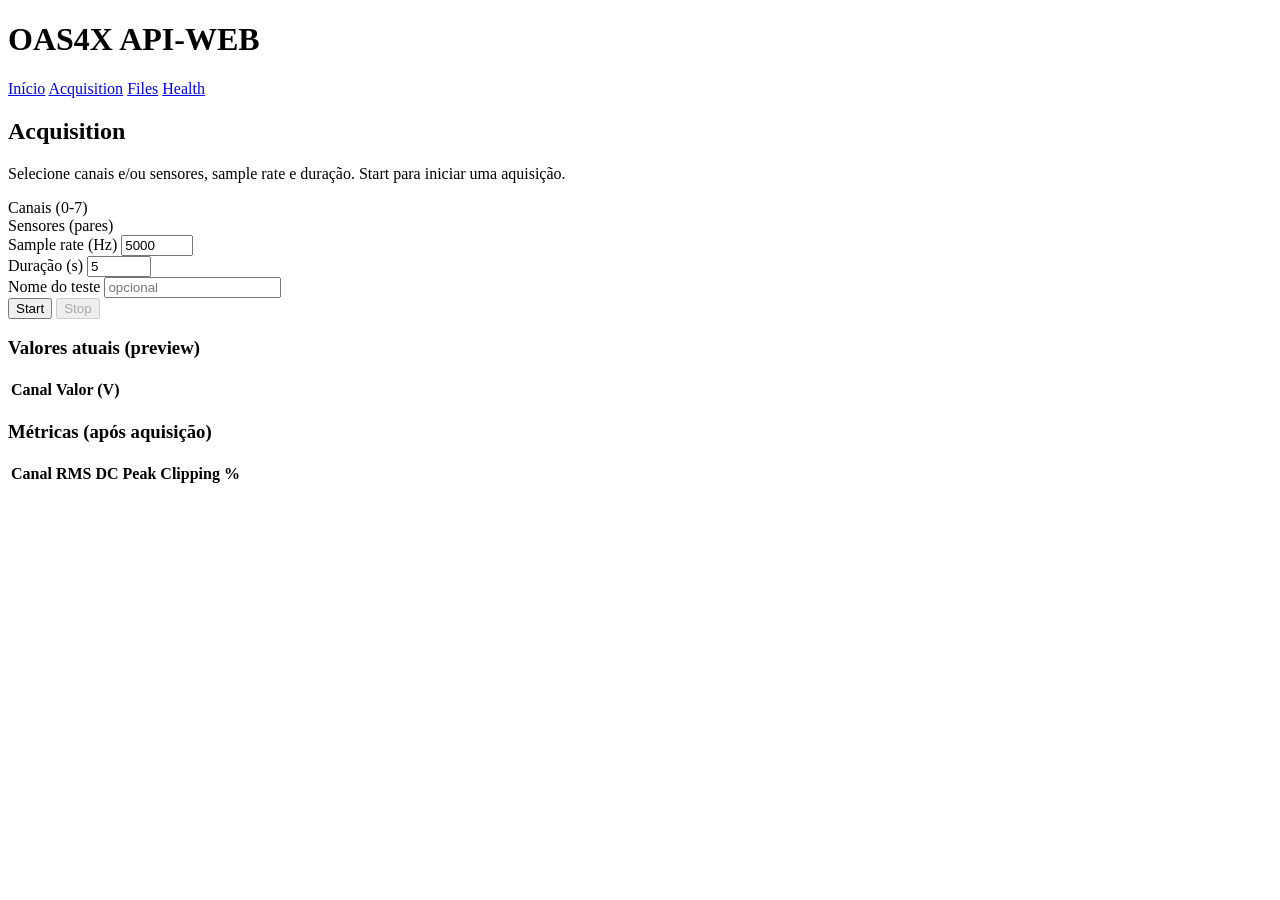
==== frontend/templates/acquisition.html @ 2060374a "Update documentation and development scripts for improved clarity and usability" ====
<!DOCTYPE html>
<html lang="pt-BR">
<head>
    <meta charset="UTF-8">
    <meta name="viewport" content="width=device-width, initial-scale=1.0">
    <title>Acquisition - OAS4X</title>
    <link rel="stylesheet" href="/static/css/style.css">
    <script src="https://cdn.plot.ly/plotly-2.27.0.min.js"></script>
</head>
<body>
    <header>
        <h1>OAS4X API-WEB</h1>
        <nav>
            <a href="/">Início</a>
            <a href="/acquisition">Acquisition</a>
            <a href="/files">Files</a>
            <a href="/health-page">Health</a>
        </nav>
    </header>
    <main>
        <h2>Acquisition</h2>
        <p>Selecione canais e/ou sensores, sample rate e duração. Start para iniciar uma aquisição.</p>
        <div id="acquisition-form">
            <div class="form-group">
                <label>Canais (0-7)</label>
                <div id="channel-checkboxes"></div>
            </div>
            <div class="form-group">
                <label>Sensores (pares)</label>
                <div id="sensor-checkboxes"></div>
            </div>
            <div class="form-group">
                <label>Sample rate (Hz)</label>
                <input type="number" id="sample-rate" value="5000" min="100" max="51200" step="100">
            </div>
            <div class="form-group">
                <label>Duração (s)</label>
                <input type="number" id="duration" value="5" min="1" max="3600" step="1">
            </div>
            <div class="form-group">
                <label>Nome do teste</label>
                <input type="text" id="test-name" placeholder="opcional">
            </div>
            <div class="form-group">
                <button id="btn-start">Start</button>
                <button id="btn-stop" class="danger" disabled>Stop</button>
            </div>
        </div>
        <p id="status-msg"></p>
        <div id="plot-container"></div>
        <h3>Valores atuais (preview)</h3>
        <table id="values-table">
            <thead><tr><th>Canal</th><th>Valor (V)</th></tr></thead>
            <tbody></tbody>
        </table>
        <h3>Métricas (após aquisição)</h3>
        <table id="metrics-table">
            <thead><tr><th>Canal</th><th>RMS</th><th>DC</th><th>Peak</th><th>Clipping %</th></tr></thead>
            <tbody></tbody>
        </table>
    </main>
    <script src="/static/js/acquisition.js"></script>
</body>
</html>
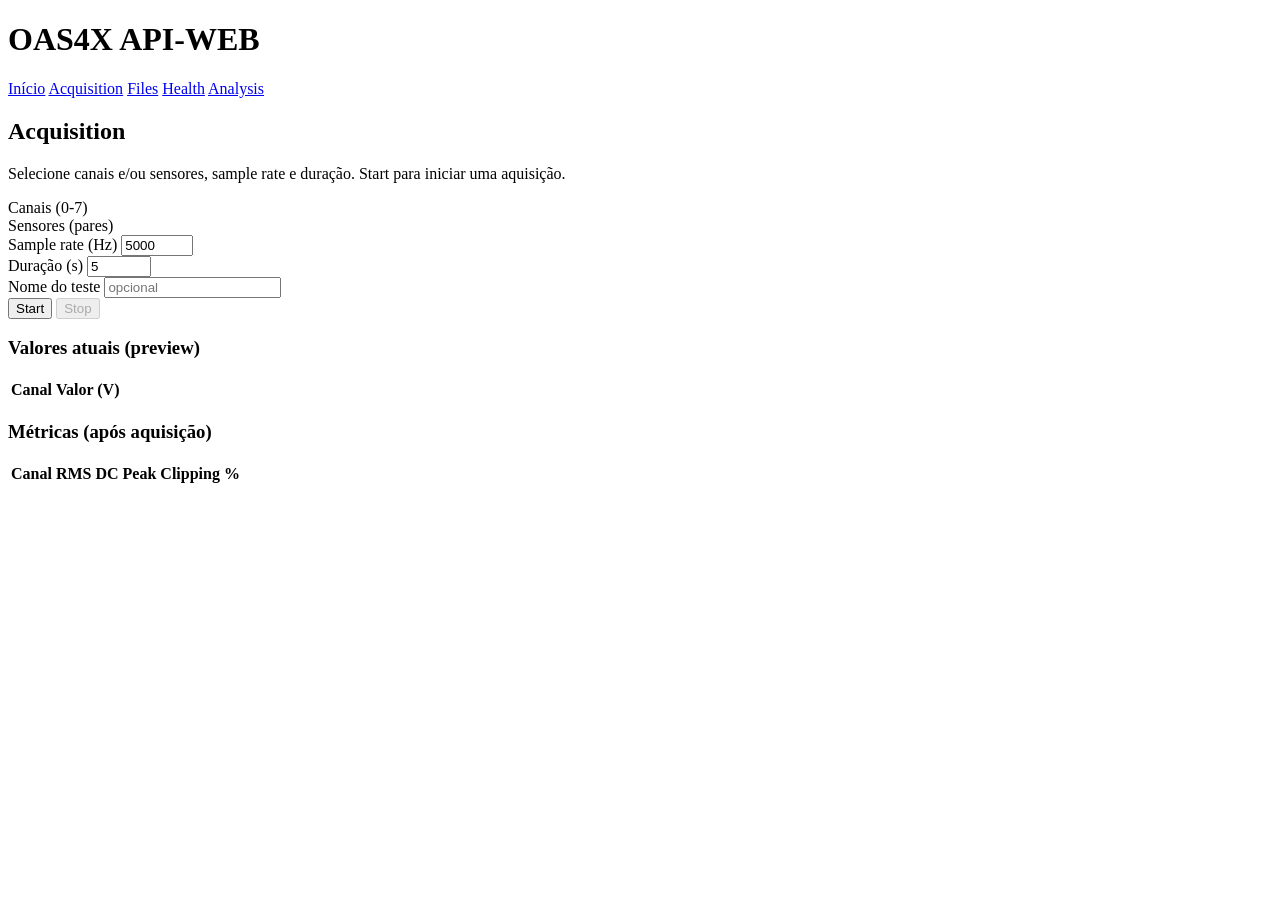
==== commit 42f85002: "Implementação da página de análise com funcionalidades de plotagem, FFT e estatísticas. Adicionada a" ====
--- a/frontend/templates/acquisition.html
+++ b/frontend/templates/acquisition.html
@@ -15,6 +15,7 @@
             <a href="/acquisition">Acquisition</a>
             <a href="/files">Files</a>
             <a href="/health-page">Health</a>
+            <a href="/analysis">Analysis</a>
         </nav>
     </header>
     <main>
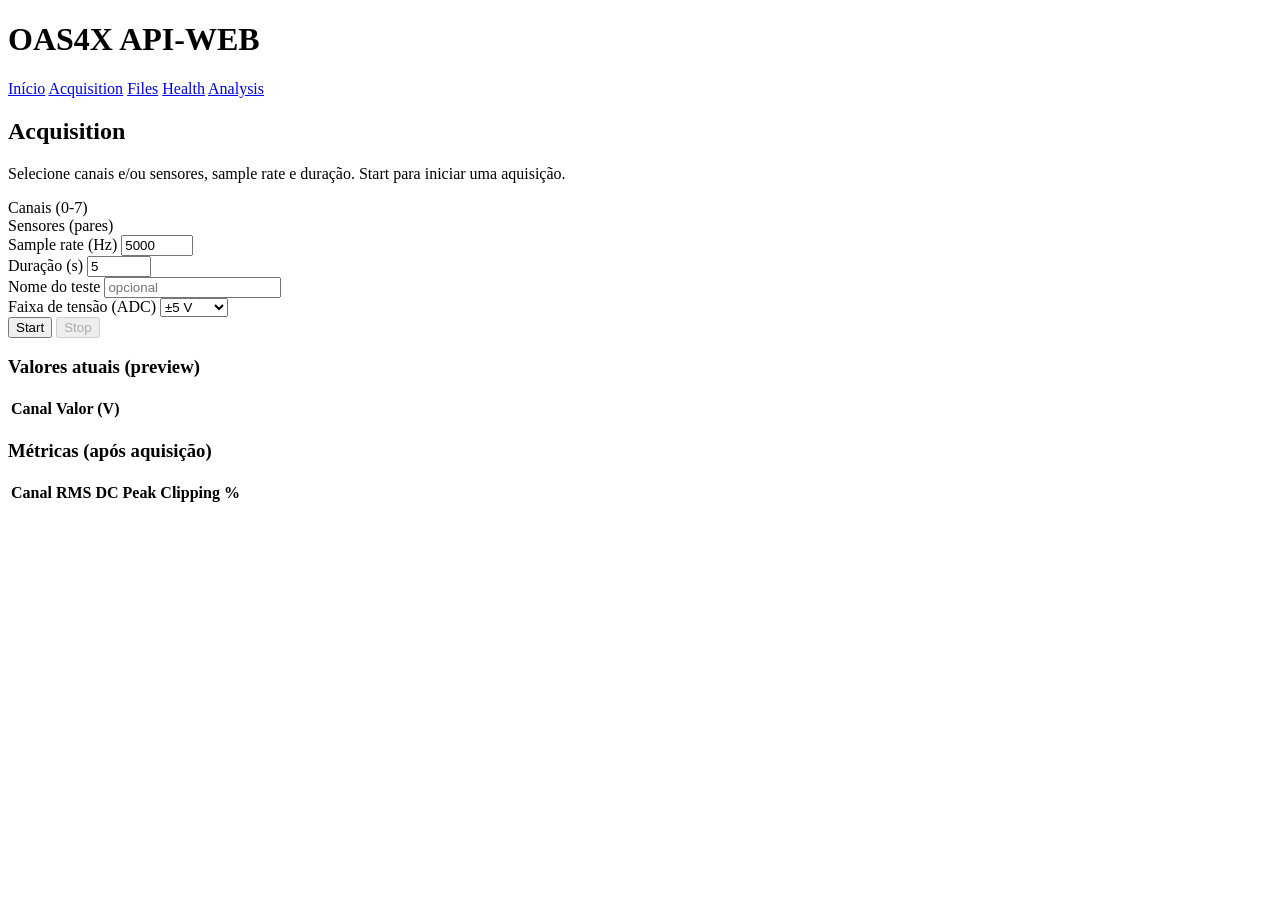
==== commit 20144f3f: "Add range selection for voltage in acquisition process - Introduced a dropdown for voltage range sel" ====
--- a/frontend/templates/acquisition.html
+++ b/frontend/templates/acquisition.html
@@ -43,6 +43,17 @@
                 <input type="text" id="test-name" placeholder="opcional">
             </div>
             <div class="form-group">
+                <label>Faixa de tensão (ADC)</label>
+                <select id="range">
+                    <option value="BIP10VOLTS">±10 V</option>
+                    <option value="BIP5VOLTS" selected>±5 V</option>
+                    <option value="BIP2PT5VOLTS">±2,5 V</option>
+                    <option value="BIP1PT25VOLTS">±1,25 V</option>
+                    <option value="BIP1VOLTS">±1 V</option>
+                    <option value="BIPPT5VOLTS">±0,5 V</option>
+                </select>
+            </div>
+            <div class="form-group">
                 <button id="btn-start">Start</button>
                 <button id="btn-stop" class="danger" disabled>Stop</button>
             </div>
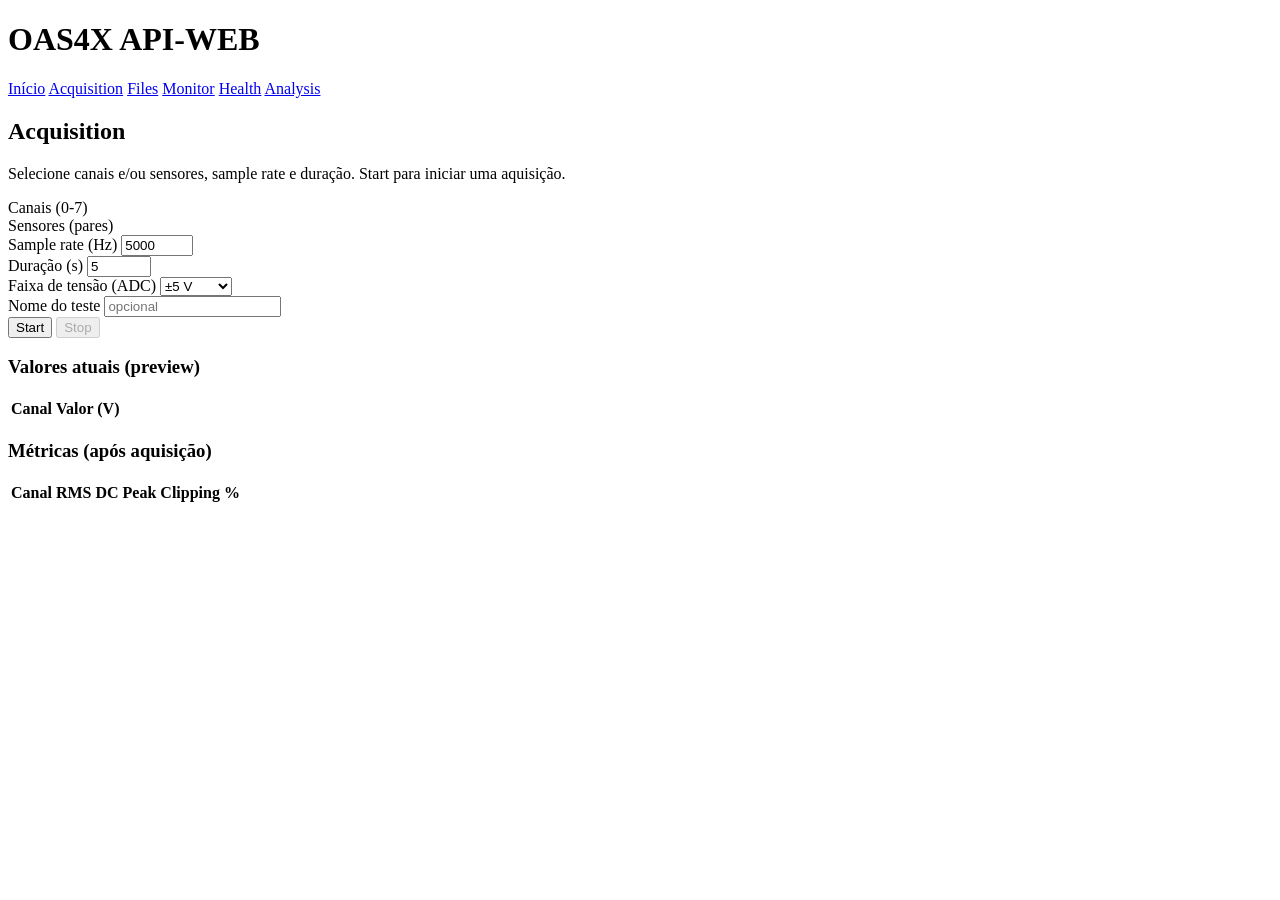
==== commit fb33a3f3: "Implement real-time monitoring for sensor data via WebSocket - Added a new monitor page for real-tim" ====
--- a/frontend/templates/acquisition.html
+++ b/frontend/templates/acquisition.html
@@ -1,76 +1,75 @@
-<!DOCTYPE html>
-<html lang="pt-BR">
-<head>
-    <meta charset="UTF-8">
-    <meta name="viewport" content="width=device-width, initial-scale=1.0">
-    <title>Acquisition - OAS4X</title>
-    <link rel="stylesheet" href="/static/css/style.css">
-    <script src="https://cdn.plot.ly/plotly-2.27.0.min.js"></script>
-</head>
-<body>
-    <header>
-        <h1>OAS4X API-WEB</h1>
-        <nav>
-            <a href="/">Início</a>
-            <a href="/acquisition">Acquisition</a>
-            <a href="/files">Files</a>
-            <a href="/health-page">Health</a>
-            <a href="/analysis">Analysis</a>
-        </nav>
-    </header>
-    <main>
-        <h2>Acquisition</h2>
-        <p>Selecione canais e/ou sensores, sample rate e duração. Start para iniciar uma aquisição.</p>
-        <div id="acquisition-form">
-            <div class="form-group">
-                <label>Canais (0-7)</label>
-                <div id="channel-checkboxes"></div>
-            </div>
-            <div class="form-group">
-                <label>Sensores (pares)</label>
-                <div id="sensor-checkboxes"></div>
-            </div>
-            <div class="form-group">
-                <label>Sample rate (Hz)</label>
-                <input type="number" id="sample-rate" value="5000" min="100" max="51200" step="100">
-            </div>
-            <div class="form-group">
-                <label>Duração (s)</label>
-                <input type="number" id="duration" value="5" min="1" max="3600" step="1">
-            </div>
-            <div class="form-group">
-                <label>Nome do teste</label>
-                <input type="text" id="test-name" placeholder="opcional">
-            </div>
-            <div class="form-group">
-                <label>Faixa de tensão (ADC)</label>
-                <select id="range">
-                    <option value="BIP10VOLTS">±10 V</option>
-                    <option value="BIP5VOLTS" selected>±5 V</option>
-                    <option value="BIP2PT5VOLTS">±2,5 V</option>
-                    <option value="BIP1PT25VOLTS">±1,25 V</option>
-                    <option value="BIP1VOLTS">±1 V</option>
-                    <option value="BIPPT5VOLTS">±0,5 V</option>
-                </select>
-            </div>
-            <div class="form-group">
-                <button id="btn-start">Start</button>
-                <button id="btn-stop" class="danger" disabled>Stop</button>
-            </div>
-        </div>
-        <p id="status-msg"></p>
-        <div id="plot-container"></div>
-        <h3>Valores atuais (preview)</h3>
-        <table id="values-table">
-            <thead><tr><th>Canal</th><th>Valor (V)</th></tr></thead>
-            <tbody></tbody>
-        </table>
-        <h3>Métricas (após aquisição)</h3>
-        <table id="metrics-table">
-            <thead><tr><th>Canal</th><th>RMS</th><th>DC</th><th>Peak</th><th>Clipping %</th></tr></thead>
-            <tbody></tbody>
-        </table>
-    </main>
-    <script src="/static/js/acquisition.js"></script>
-</body>
-</html>
+<!DOCTYPE html>
+<html lang="pt-BR">
+<head>
+    <meta charset="UTF-8">
+    <meta name="viewport" content="width=device-width, initial-scale=1.0">
+    <title>Acquisition - OAS4X</title>
+    <link rel="stylesheet" href="/static/css/style.css">
+    <script src="https://cdn.plot.ly/plotly-2.27.0.min.js"></script>
+</head>
+<body>
+    <header>
+        <h1>OAS4X API-WEB</h1>
+        <nav>
+            <a href="/">Início</a>
+            <a href="/acquisition">Acquisition</a>
+            <a href="/files">Files</a>
+            <a href="/monitor">Monitor</a>
+            <a href="/health-page">Health</a>
+            <a href="/analysis">Analysis</a>
+        </nav>
+    </header>
+    <main>
+        <h2>Acquisition</h2>
+        <p>Selecione canais e/ou sensores, sample rate e duração. Start para iniciar uma aquisição.</p>
+        <div id="acquisition-form">
+            <div class="form-group">
+                <label>Canais (0-7)</label>
+                <div id="channel-checkboxes"></div>
+            </div>
+            <div class="form-group">
+                <label>Sensores (pares)</label>
+                <div id="sensor-checkboxes"></div>
+            </div>
+            <div class="form-group">
+                <label>Sample rate (Hz)</label>
+                <input type="number" id="sample-rate" value="5000" min="100" max="51200" step="100">
+            </div>
+            <div class="form-group">
+                <label>Duração (s)</label>
+                <input type="number" id="duration" value="5" min="1" max="3600" step="1">
+            </div>
+            <div class="form-group">
+                <label>Faixa de tensão (ADC)</label>
+                <select id="range-select">
+                    <option value="BIP10VOLTS">±10 V</option>
+                    <option value="BIP5VOLTS" selected>±5 V</option>
+                    <option value="UNI10VOLTS">0 a 10 V</option>
+                    <option value="UNI5VOLTS">0 a 5 V</option>
+                </select>
+            </div>
+            <div class="form-group">
+                <label>Nome do teste</label>
+                <input type="text" id="test-name" placeholder="opcional">
+            </div>
+            <div class="form-group">
+                <button id="btn-start">Start</button>
+                <button id="btn-stop" class="danger" disabled>Stop</button>
+            </div>
+        </div>
+        <p id="status-msg"></p>
+        <div id="plot-container"></div>
+        <h3>Valores atuais (preview)</h3>
+        <table id="values-table">
+            <thead><tr><th>Canal</th><th>Valor (V)</th></tr></thead>
+            <tbody></tbody>
+        </table>
+        <h3>Métricas (após aquisição)</h3>
+        <table id="metrics-table">
+            <thead><tr><th>Canal</th><th>RMS</th><th>DC</th><th>Peak</th><th>Clipping %</th></tr></thead>
+            <tbody></tbody>
+        </table>
+    </main>
+    <script src="/static/js/acquisition.js"></script>
+</body>
+</html>
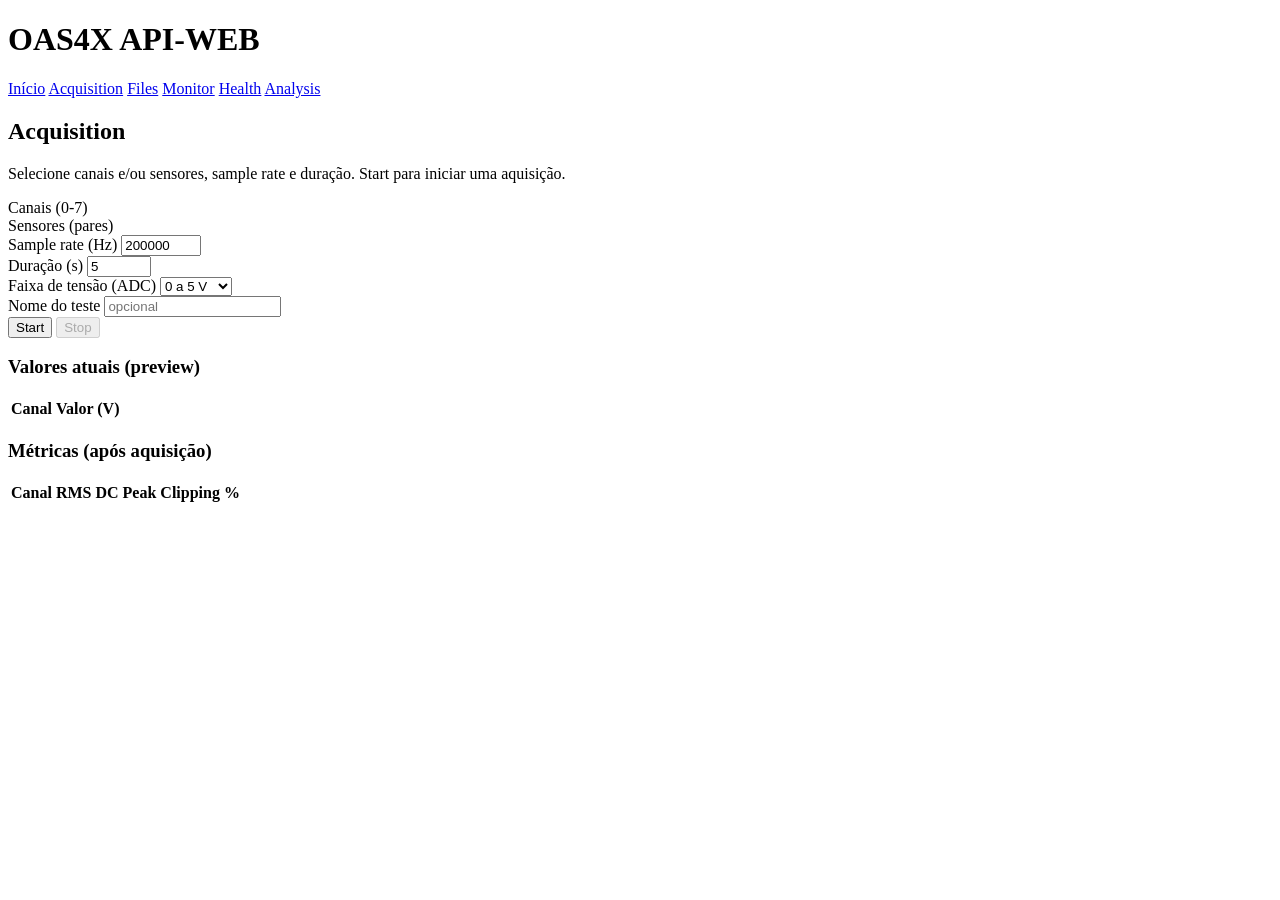
==== commit 67b61cbb: "Update monitoring parameters and frontend for improved sensor data acquisition - Adjusted the update" ====
--- a/frontend/templates/acquisition.html
+++ b/frontend/templates/acquisition.html
@@ -33,7 +33,7 @@
             </div>
             <div class="form-group">
                 <label>Sample rate (Hz)</label>
-                <input type="number" id="sample-rate" value="5000" min="100" max="51200" step="100">
+                <input type="number" id="sample-rate" value="200000" min="100" max="512000" step="1000">
             </div>
             <div class="form-group">
                 <label>Duração (s)</label>
@@ -43,9 +43,9 @@
                 <label>Faixa de tensão (ADC)</label>
                 <select id="range-select">
                     <option value="BIP10VOLTS">±10 V</option>
-                    <option value="BIP5VOLTS" selected>±5 V</option>
+                    <option value="BIP5VOLTS">±5 V</option>
                     <option value="UNI10VOLTS">0 a 10 V</option>
-                    <option value="UNI5VOLTS">0 a 5 V</option>
+                    <option value="UNI5VOLTS" selected>0 a 5 V</option>
                 </select>
             </div>
             <div class="form-group">
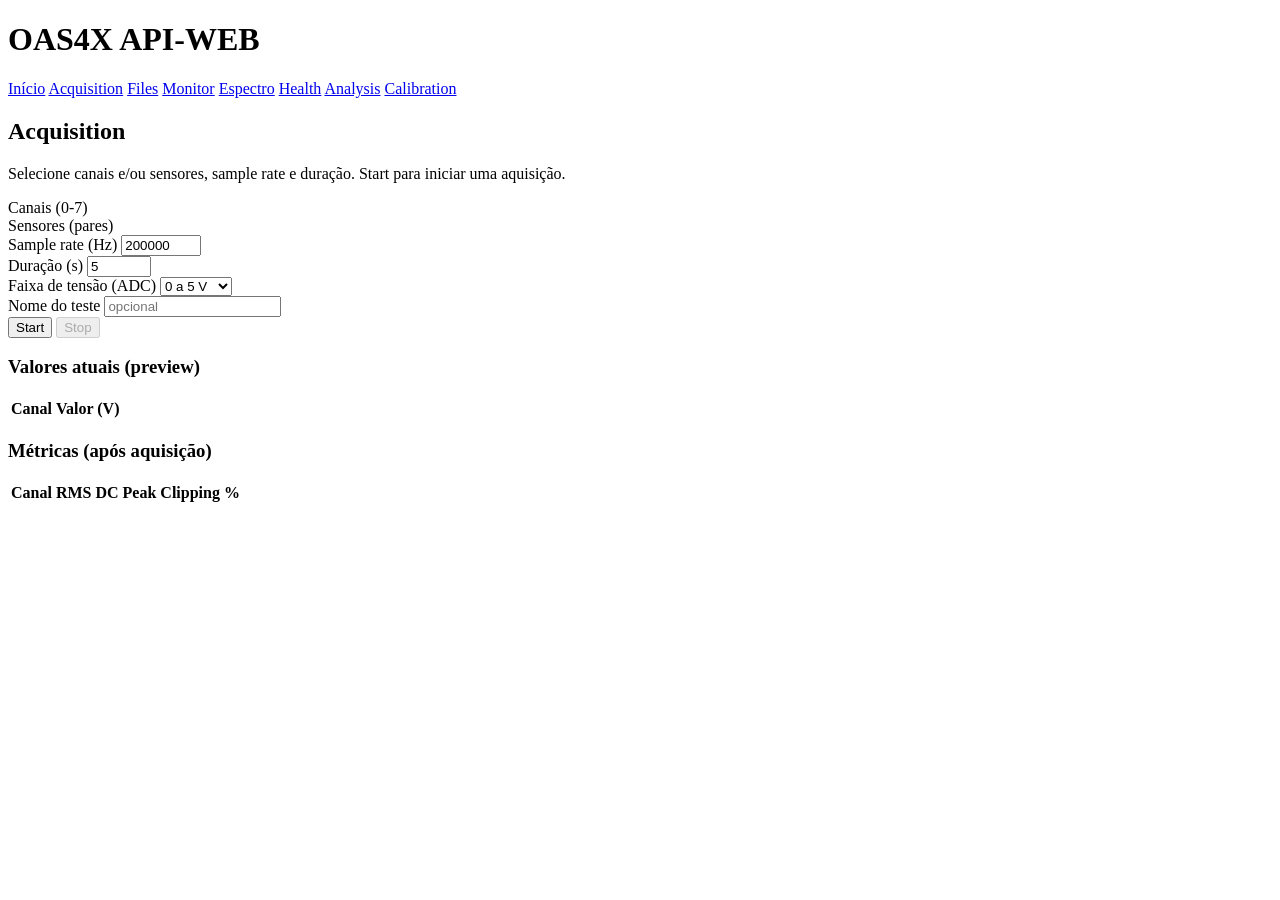
==== commit e09ce448: "Add calibration loop and spectrum analysis features - Introduced a new calibration loop for continuo" ====
--- a/frontend/templates/acquisition.html
+++ b/frontend/templates/acquisition.html
@@ -15,8 +15,10 @@
             <a href="/acquisition">Acquisition</a>
             <a href="/files">Files</a>
             <a href="/monitor">Monitor</a>
+            <a href="/espectro">Espectro</a>
             <a href="/health-page">Health</a>
             <a href="/analysis">Analysis</a>
+            <a href="/calibration">Calibration</a>
         </nav>
     </header>
     <main>
